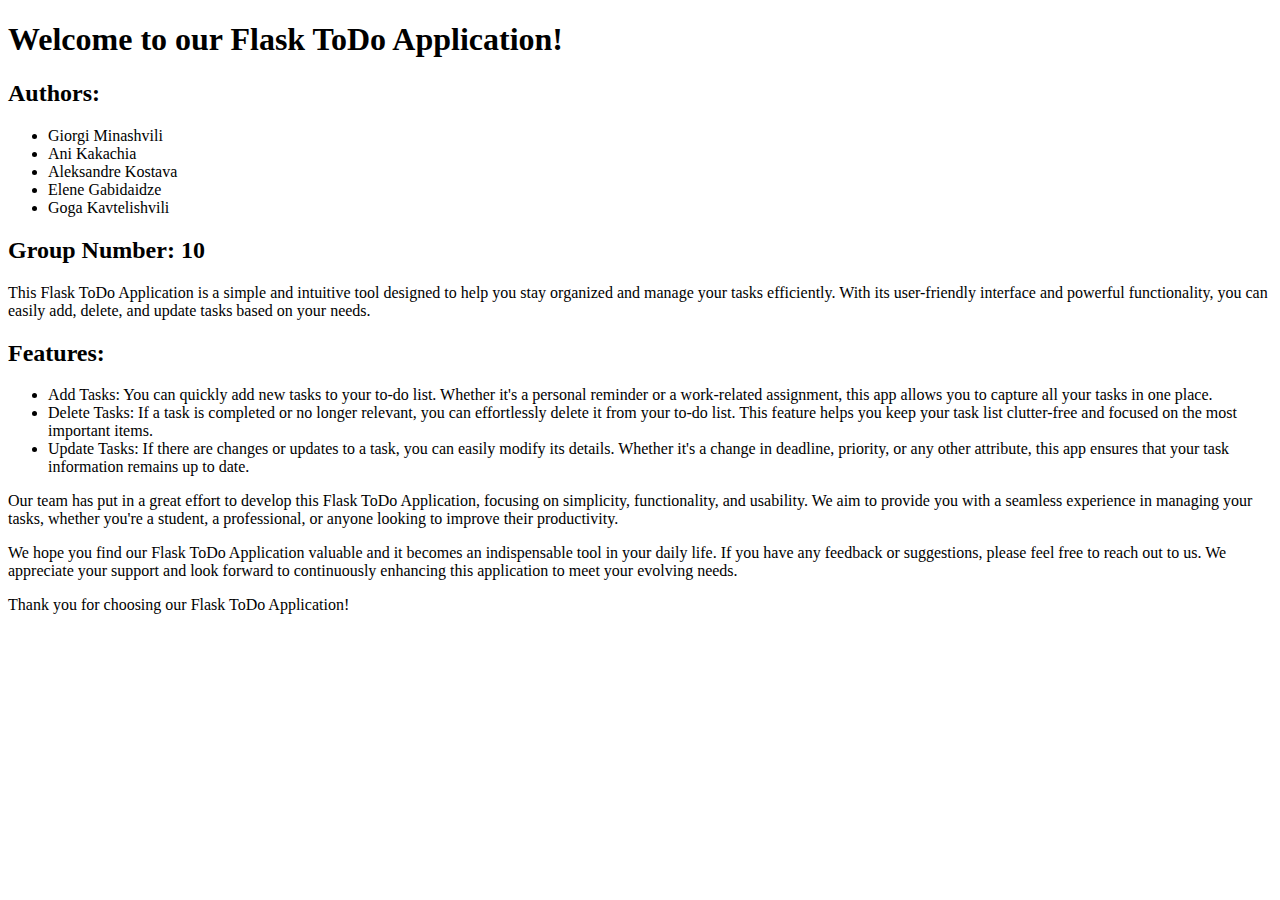
==== templates/about.html @ bc339575 "This is Tests" ====
<!DOCTYPE html>
<html>
<head>
    <title>About</title>
    <link rel="stylesheet" href="{{ url_for('static', filename='styles.css') }}">
</head>
<body>
    <h1>Welcome to our Flask ToDo Application!</h1>

    <h2>Authors:</h2>
    <ul>
        <li>Giorgi Minashvili</li>
        <li>Ani Kakachia</li>
        <li>Aleksandre Kostava</li>
        <li>Elene Gabidaidze</li>
        <li>Goga Kavtelishvili</li>
    </ul>

    <h2>Group Number: 10</h2>

    <p>This Flask ToDo Application is a simple and intuitive tool designed to help you stay organized and manage your tasks efficiently. With its user-friendly interface and powerful functionality, you can easily add, delete, and update tasks based on your needs.</p>

    <h2>Features:</h2>
    <ul>
        <li>Add Tasks: You can quickly add new tasks to your to-do list. Whether it's a personal reminder or a work-related assignment, this app allows you to capture all your tasks in one place.</li>
        <li>Delete Tasks: If a task is completed or no longer relevant, you can effortlessly delete it from your to-do list. This feature helps you keep your task list clutter-free and focused on the most important items.</li>
        <li>Update Tasks: If there are changes or updates to a task, you can easily modify its details. Whether it's a change in deadline, priority, or any other attribute, this app ensures that your task information remains up to date.</li>
    </ul>

    <p>Our team has put in a great effort to develop this Flask ToDo Application, focusing on simplicity, functionality, and usability. We aim to provide you with a seamless experience in managing your tasks, whether you're a student, a professional, or anyone looking to improve their productivity.</p>

    <p>We hope you find our Flask ToDo Application valuable and it becomes an indispensable tool in your daily life. If you have any feedback or suggestions, please feel free to reach out to us. We appreciate your support and look forward to continuously enhancing this application to meet your evolving needs.</p>

    <p>Thank you for choosing our Flask ToDo Application!</p>


</body>
</html>
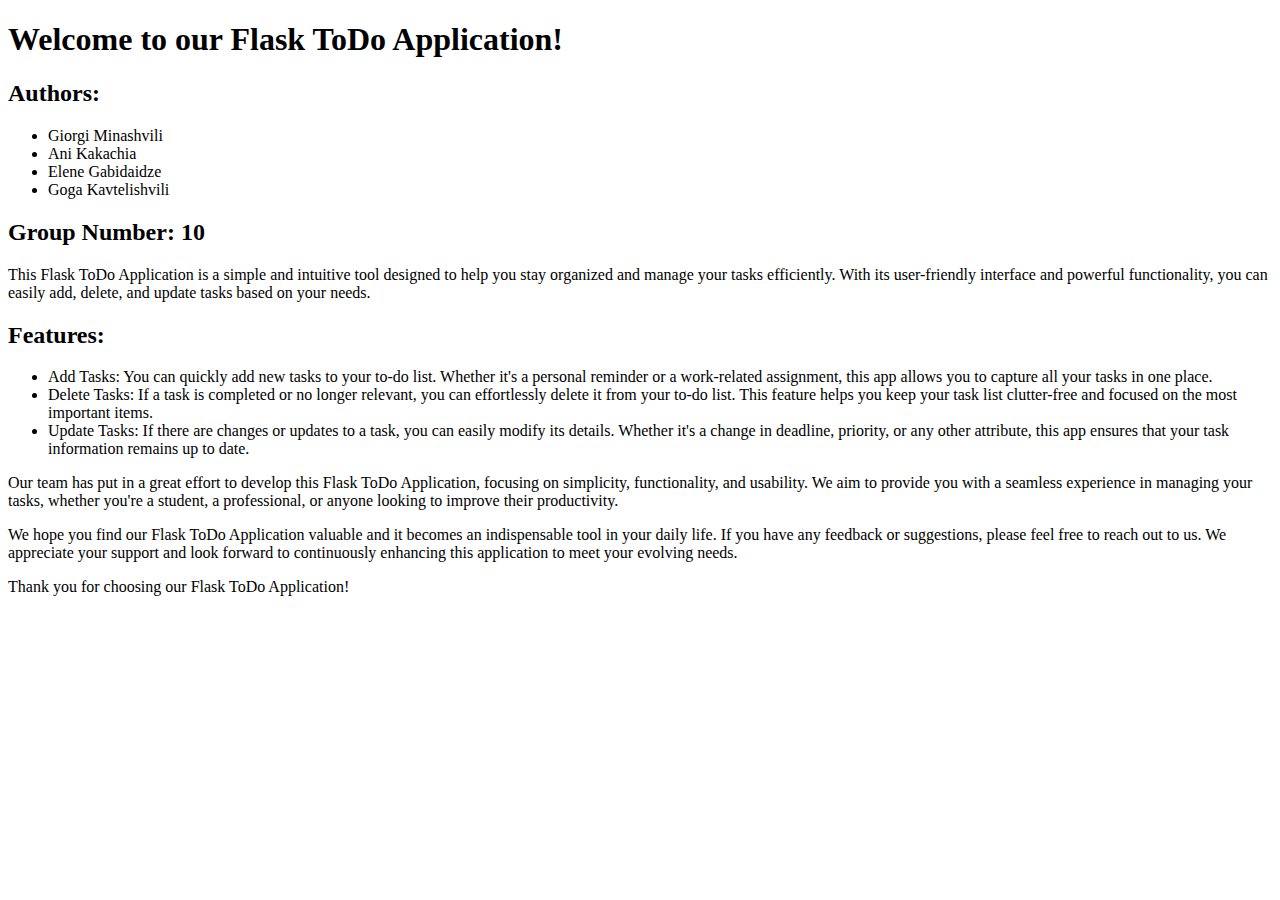
==== commit 2d4954ef: "Testing" ====
--- a/templates/about.html
+++ b/templates/about.html
@@ -2,7 +2,7 @@
 <html>
 <head>
     <title>About</title>
-    <link rel="stylesheet" href="{{ url_for('static', filename='styles.css') }}">
+    <link rel="stylesheet" href="{{ url_for('static', filename='about.css') }}">
 </head>
 <body>
     <h1>Welcome to our Flask ToDo Application!</h1>
@@ -11,7 +11,6 @@
     <ul>
         <li>Giorgi Minashvili</li>
         <li>Ani Kakachia</li>
-        <li>Aleksandre Kostava</li>
         <li>Elene Gabidaidze</li>
         <li>Goga Kavtelishvili</li>
     </ul>
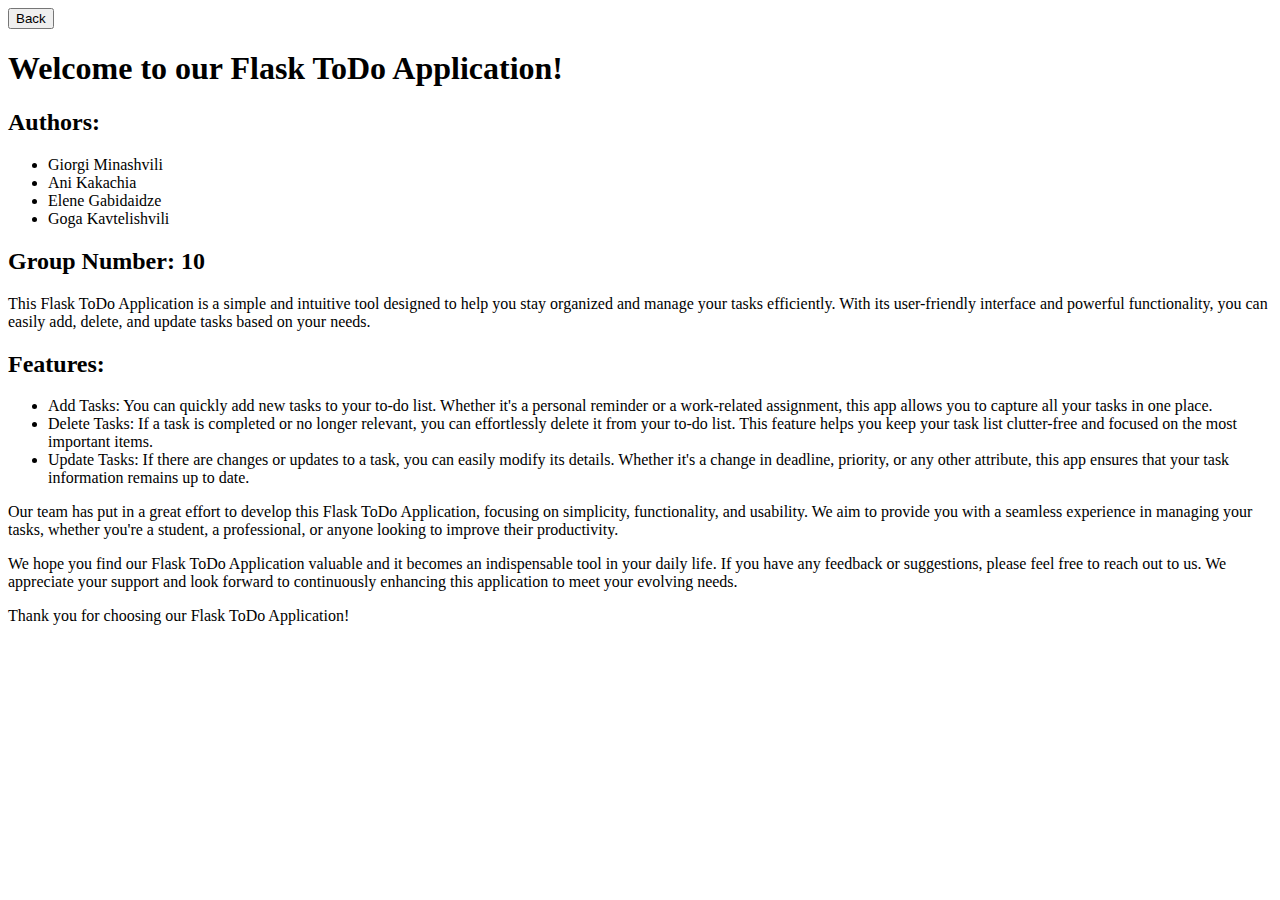
==== commit 1051f523: "-Working CSS Buttons -limiting input -Working Submit Button With Animations -added about page" ====
--- a/templates/about.html
+++ b/templates/about.html
@@ -5,6 +5,7 @@
     <link rel="stylesheet" href="{{ url_for('static', filename='about.css') }}">
 </head>
 <body>
+    <a href="index.html"><button>Back</button></a>
     <h1>Welcome to our Flask ToDo Application!</h1>
 
     <h2>Authors:</h2>
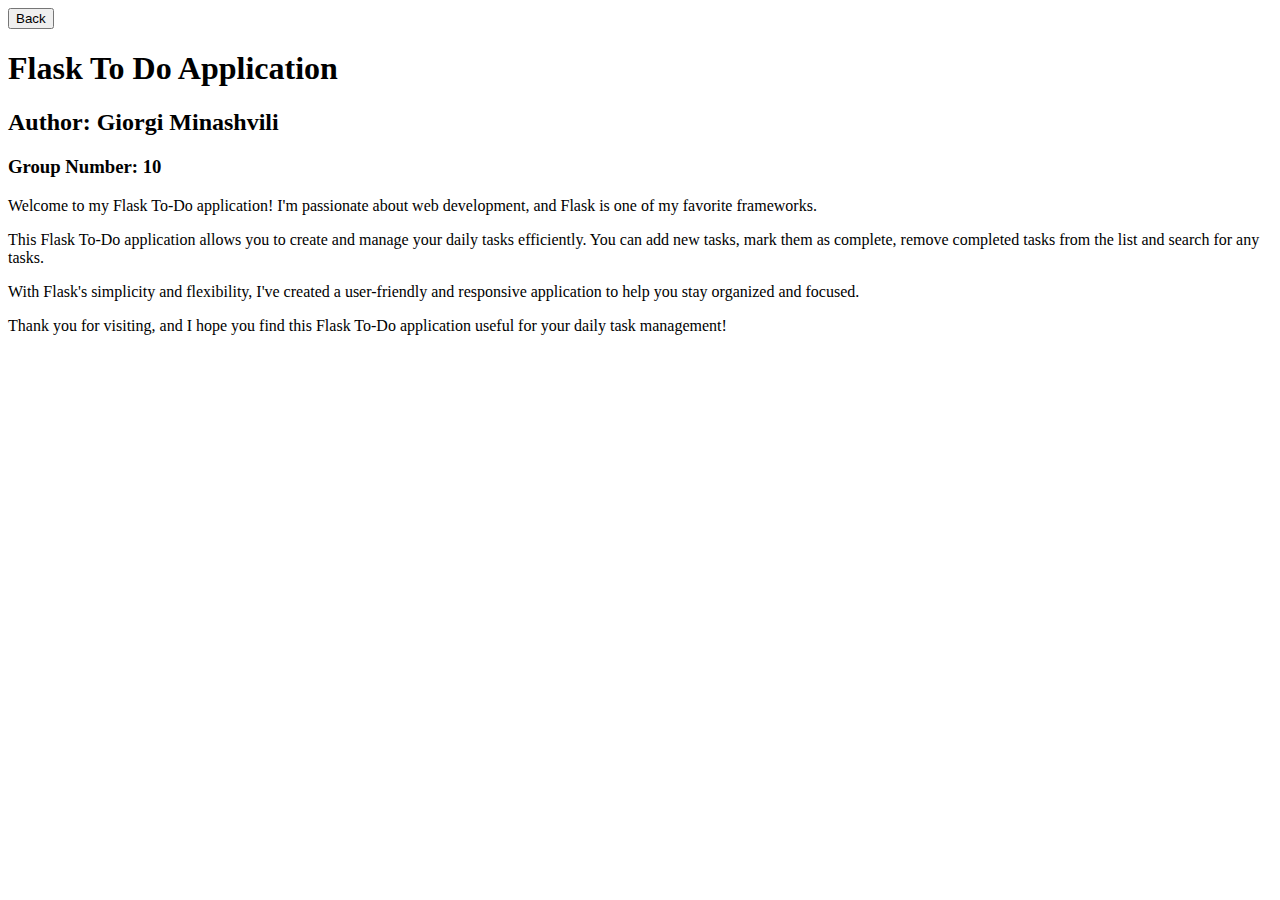
==== commit eee2277c: "-Working CSS Buttons -limiting input -Working Submit Button With Animations -added about page -style" ====
--- a/templates/about.html
+++ b/templates/about.html
@@ -3,36 +3,31 @@
 <head>
     <title>About</title>
     <link rel="stylesheet" href="{{ url_for('static', filename='about.css') }}">
+    <link rel="icon" href="/static/images/about.png">
+
+
 </head>
 <body>
-    <a href="index.html"><button>Back</button></a>
-    <h1>Welcome to our Flask ToDo Application!</h1>
-
-    <h2>Authors:</h2>
-    <ul>
-        <li>Giorgi Minashvili</li>
-        <li>Ani Kakachia</li>
-        <li>Elene Gabidaidze</li>
-        <li>Goga Kavtelishvili</li>
-    </ul>
-
-    <h2>Group Number: 10</h2>
-
-    <p>This Flask ToDo Application is a simple and intuitive tool designed to help you stay organized and manage your tasks efficiently. With its user-friendly interface and powerful functionality, you can easily add, delete, and update tasks based on your needs.</p>
-
-    <h2>Features:</h2>
-    <ul>
-        <li>Add Tasks: You can quickly add new tasks to your to-do list. Whether it's a personal reminder or a work-related assignment, this app allows you to capture all your tasks in one place.</li>
-        <li>Delete Tasks: If a task is completed or no longer relevant, you can effortlessly delete it from your to-do list. This feature helps you keep your task list clutter-free and focused on the most important items.</li>
-        <li>Update Tasks: If there are changes or updates to a task, you can easily modify its details. Whether it's a change in deadline, priority, or any other attribute, this app ensures that your task information remains up to date.</li>
-    </ul>
-
-    <p>Our team has put in a great effort to develop this Flask ToDo Application, focusing on simplicity, functionality, and usability. We aim to provide you with a seamless experience in managing your tasks, whether you're a student, a professional, or anyone looking to improve their productivity.</p>
-
-    <p>We hope you find our Flask ToDo Application valuable and it becomes an indispensable tool in your daily life. If you have any feedback or suggestions, please feel free to reach out to us. We appreciate your support and look forward to continuously enhancing this application to meet your evolving needs.</p>
-
-    <p>Thank you for choosing our Flask ToDo Application!</p>
-
+    <a href="index.html"><button class="ctaa">Back</button></a>
+<div class="container">
+    <h1>Flask To Do Application</h1>
+    <div class="author-info">
+      <h2>Author: Giorgi Minashvili</h2>
+      <h3>Group Number: 10</h3>
+      <p>
+        Welcome to my Flask To-Do application! I'm passionate about web development, and Flask is one of my favorite frameworks.
+      </p>
+      <p>
+        This Flask To-Do application allows you to create and manage your daily tasks efficiently. You can add new tasks, mark them as complete, remove completed tasks from the list and search for any tasks.
+      </p>
+      <p>
+        With Flask's simplicity and flexibility, I've created a user-friendly and responsive application to help you stay organized and focused.
+      </p>
+      <p>
+        Thank you for visiting, and I hope you find this Flask To-Do application useful for your daily task management!
+      </p>
+    </div>
+  </div>
 
 </body>
 </html>
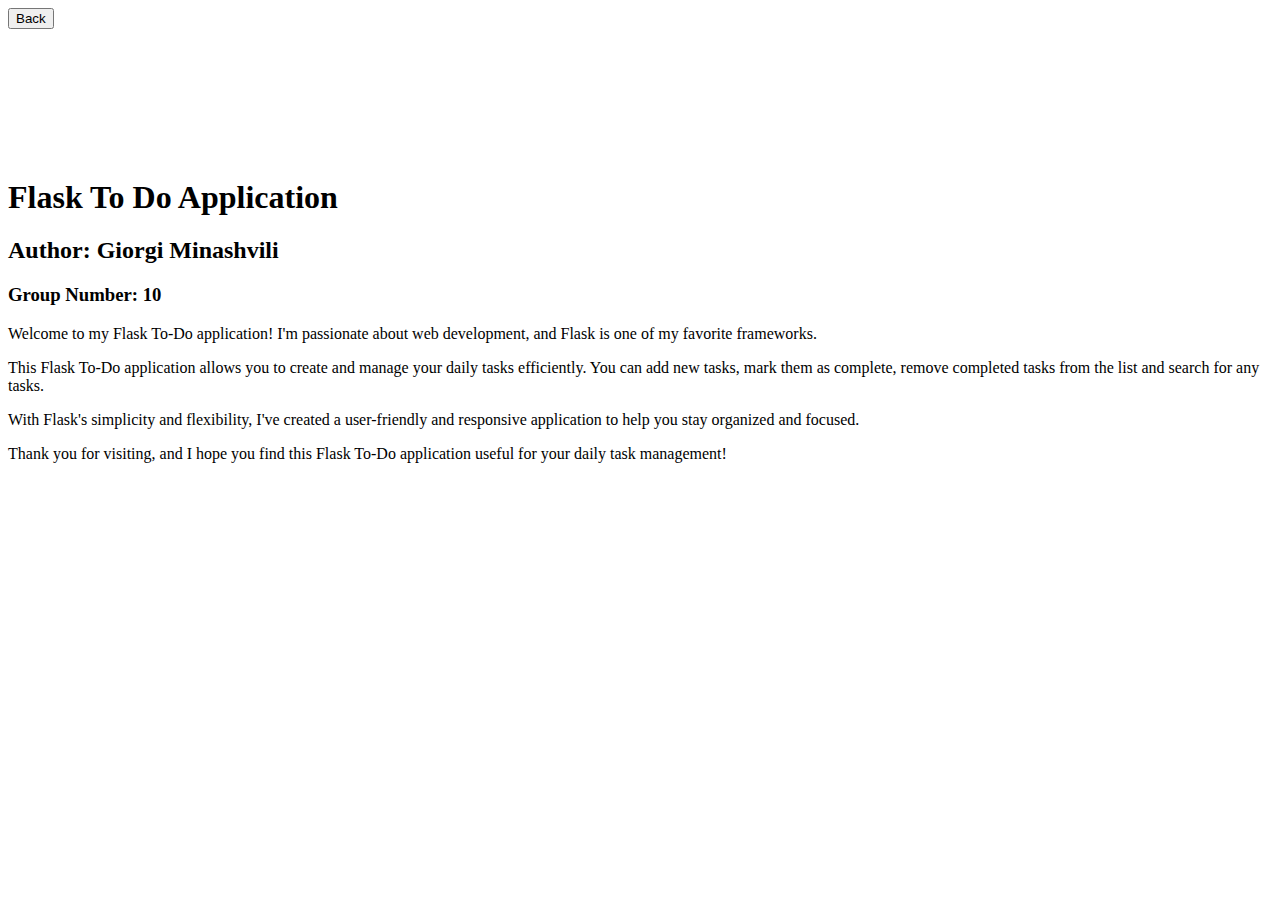
==== commit f5310e68: "-Working CSS Buttons -limiting input -Working Submit Button With Animations -added about page -style" ====
--- a/templates/about.html
+++ b/templates/about.html
@@ -9,9 +9,10 @@
 </head>
 <body>
     <a href="index.html"><button class="ctaa">Back</button></a>
-<div class="container">
+    <div class="container" style="margin-top: 150px;">
+<div class="centered-div">
     <h1>Flask To Do Application</h1>
-    <div class="author-info">
+    <div >
       <h2>Author: Giorgi Minashvili</h2>
       <h3>Group Number: 10</h3>
       <p>
@@ -28,6 +29,7 @@
       </p>
     </div>
   </div>
+</div>
 
 </body>
 </html>
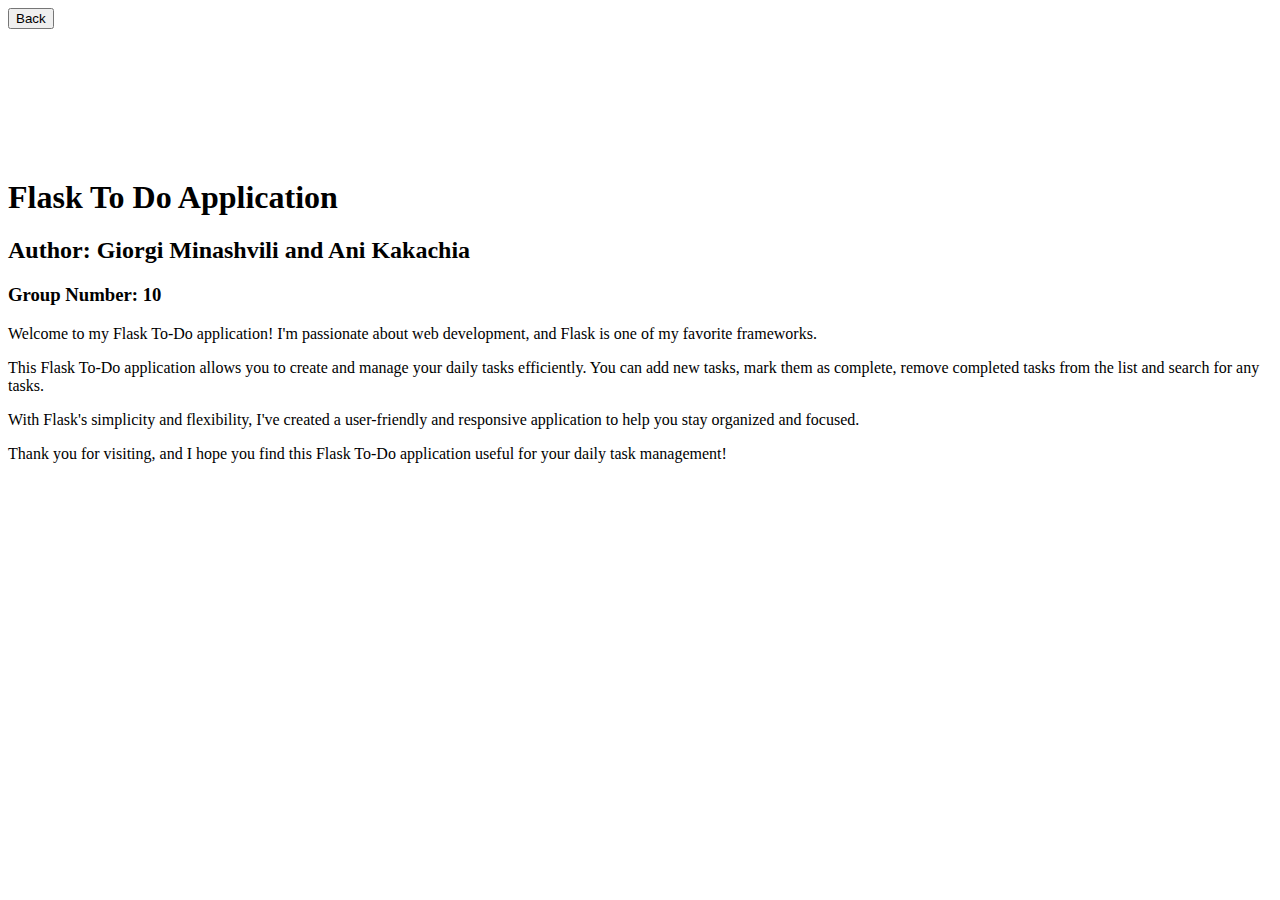
==== commit 043be5ea: "update" ====
--- a/templates/about.html
+++ b/templates/about.html
@@ -13,7 +13,7 @@
 <div class="centered-div">
     <h1>Flask To Do Application</h1>
     <div >
-      <h2>Author: Giorgi Minashvili</h2>
+      <h2>Author: Giorgi Minashvili and Ani Kakachia</h2>
       <h3>Group Number: 10</h3>
       <p>
         Welcome to my Flask To-Do application! I'm passionate about web development, and Flask is one of my favorite frameworks.
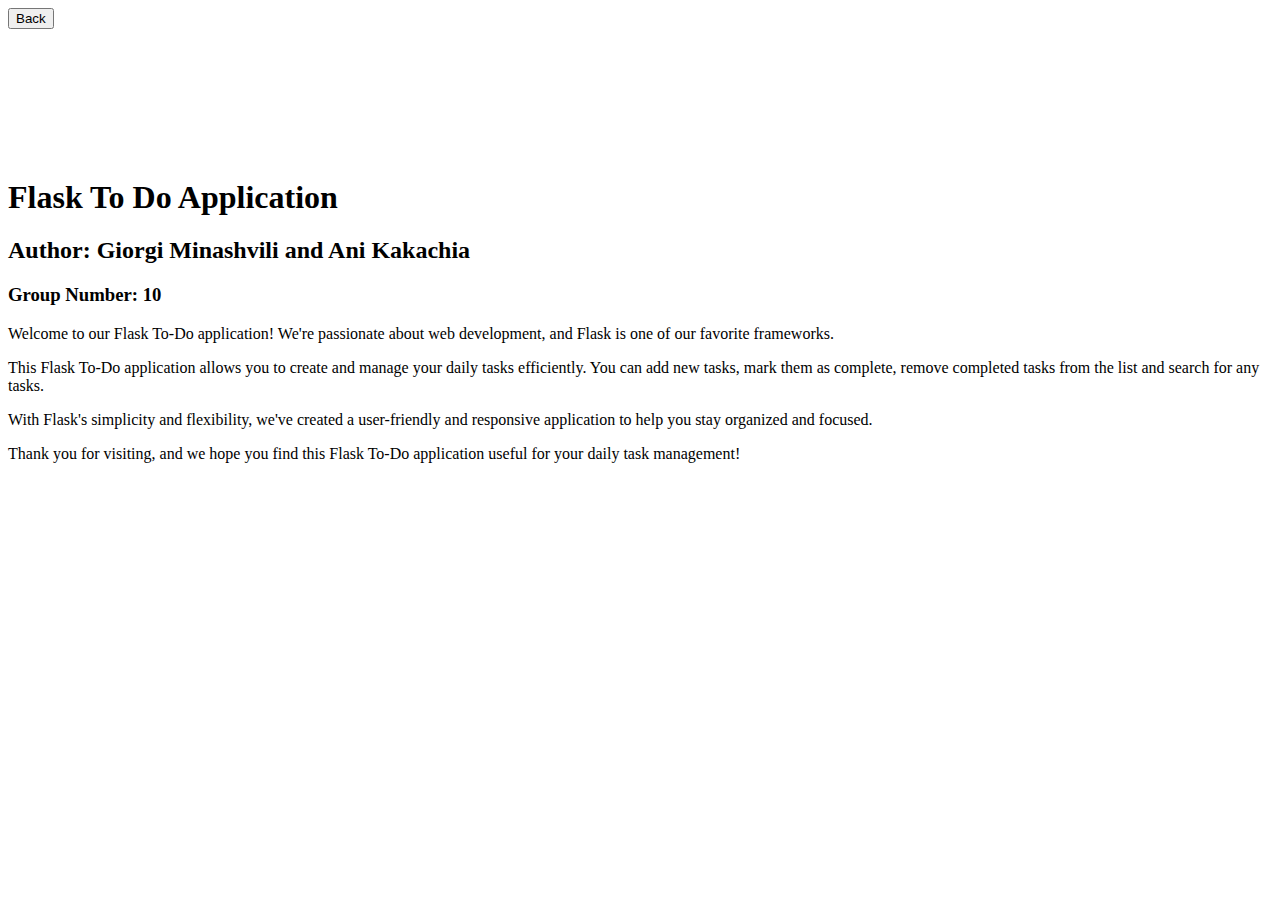
==== commit f28539b5: "updates" ====
--- a/templates/about.html
+++ b/templates/about.html
@@ -16,16 +16,16 @@
       <h2>Author: Giorgi Minashvili and Ani Kakachia</h2>
       <h3>Group Number: 10</h3>
       <p>
-        Welcome to my Flask To-Do application! I'm passionate about web development, and Flask is one of my favorite frameworks.
+        Welcome to our Flask To-Do application! We're passionate about web development, and Flask is one of our favorite frameworks.
       </p>
       <p>
         This Flask To-Do application allows you to create and manage your daily tasks efficiently. You can add new tasks, mark them as complete, remove completed tasks from the list and search for any tasks.
       </p>
       <p>
-        With Flask's simplicity and flexibility, I've created a user-friendly and responsive application to help you stay organized and focused.
+        With Flask's simplicity and flexibility, we've created a user-friendly and responsive application to help you stay organized and focused.
       </p>
       <p>
-        Thank you for visiting, and I hope you find this Flask To-Do application useful for your daily task management!
+        Thank you for visiting, and we hope you find this Flask To-Do application useful for your daily task management!
       </p>
     </div>
   </div>
